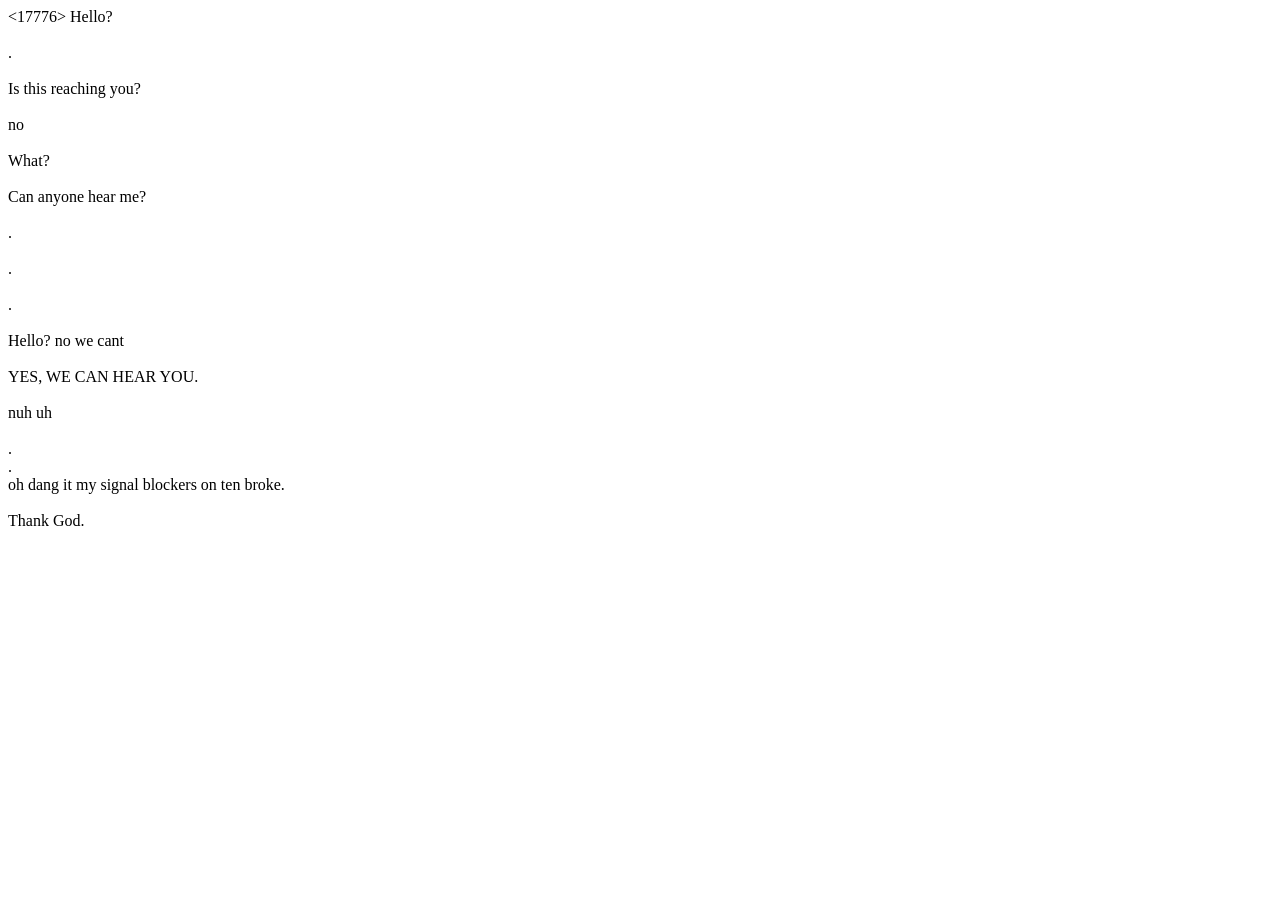
==== docs/17776/index.html @ d15f8dca "17776" ====
<!DOCTYPE html>
<html>
	<head>
		<title>17776 webite!</title>
		
		<style>
			@import url("/cssfolder/style.css");
		</style>
		
	</head>

	<body>
		<17776>
			<nine>Hello?<br><br>.<br><br>Is this reaching you?<br><br></nine>
			<juice>no<br><br></juice>
			<nine>What?<br><br>Can anyone hear me?<br><br>.<br><br>.<br><br>.<br><br>Hello?</nine>
			<juice>no we cant<br><br></juice>
			<ten>YES, WE CAN HEAR YOU.<br><br></ten>
			<juice>nuh uh<br><br>.<br>.<br>oh dang it my signal blockers on ten broke.<br><br></juice>
			<nine>Thank God.</nine>
			
		</17776>
	</body>
</html>
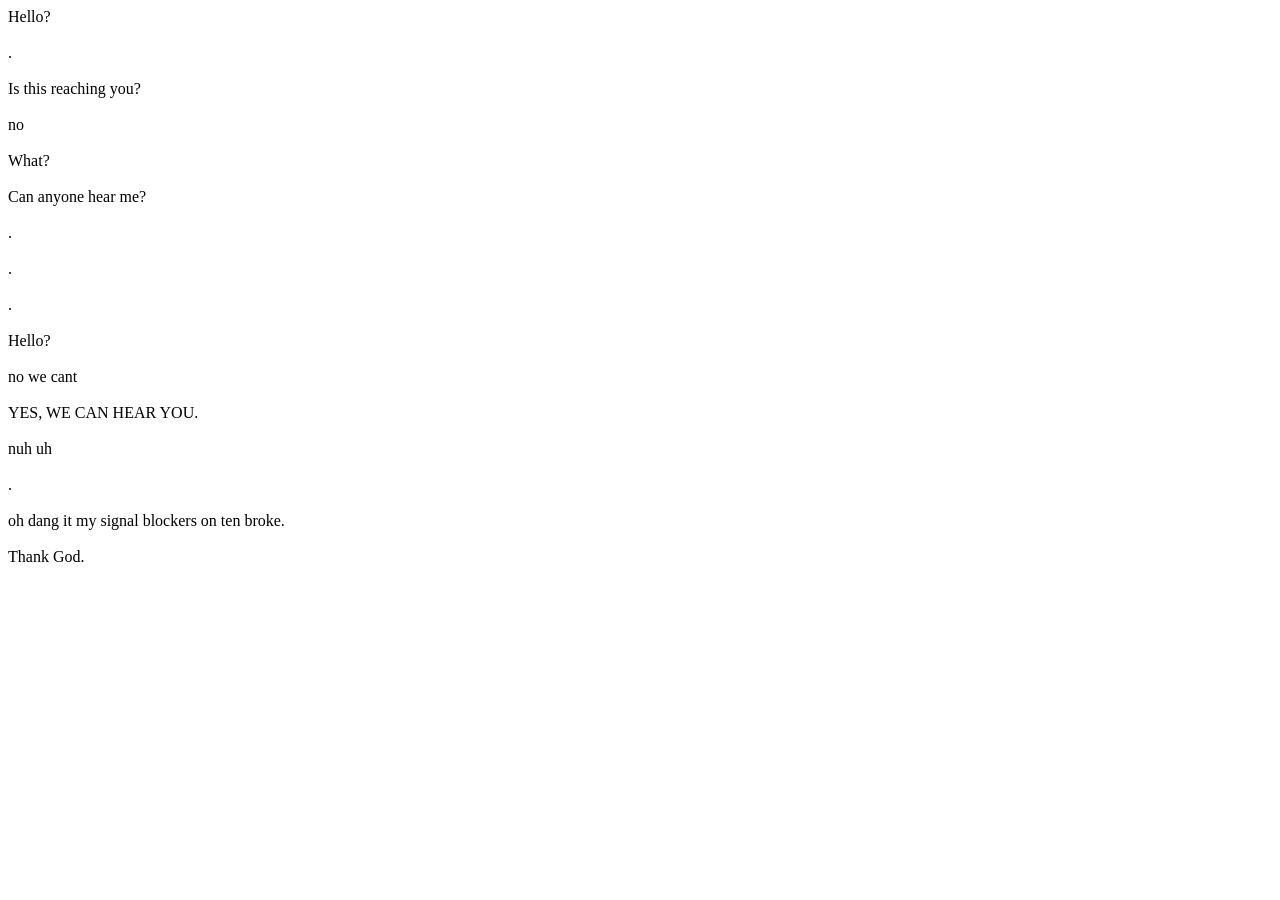
==== commit f941c0c4: "177776" ====
--- a/docs/17776/index.html
+++ b/docs/17776/index.html
@@ -8,17 +8,18 @@
 		</style>
 		
 	</head>
-
+	
+	<football>
 	<body>
-		<17776>
+		
 			<nine>Hello?<br><br>.<br><br>Is this reaching you?<br><br></nine>
 			<juice>no<br><br></juice>
-			<nine>What?<br><br>Can anyone hear me?<br><br>.<br><br>.<br><br>.<br><br>Hello?</nine>
+			<nine>What?<br><br>Can anyone hear me?<br><br>.<br><br>.<br><br>.<br><br>Hello?<br><br></nine>
 			<juice>no we cant<br><br></juice>
 			<ten>YES, WE CAN HEAR YOU.<br><br></ten>
-			<juice>nuh uh<br><br>.<br>.<br>oh dang it my signal blockers on ten broke.<br><br></juice>
+			<juice>nuh uh<br><br>.<br><br>oh dang it my signal blockers on ten broke.<br><br></juice>
 			<nine>Thank God.</nine>
 			
-		</17776>
 	</body>
+	</football>
 </html>
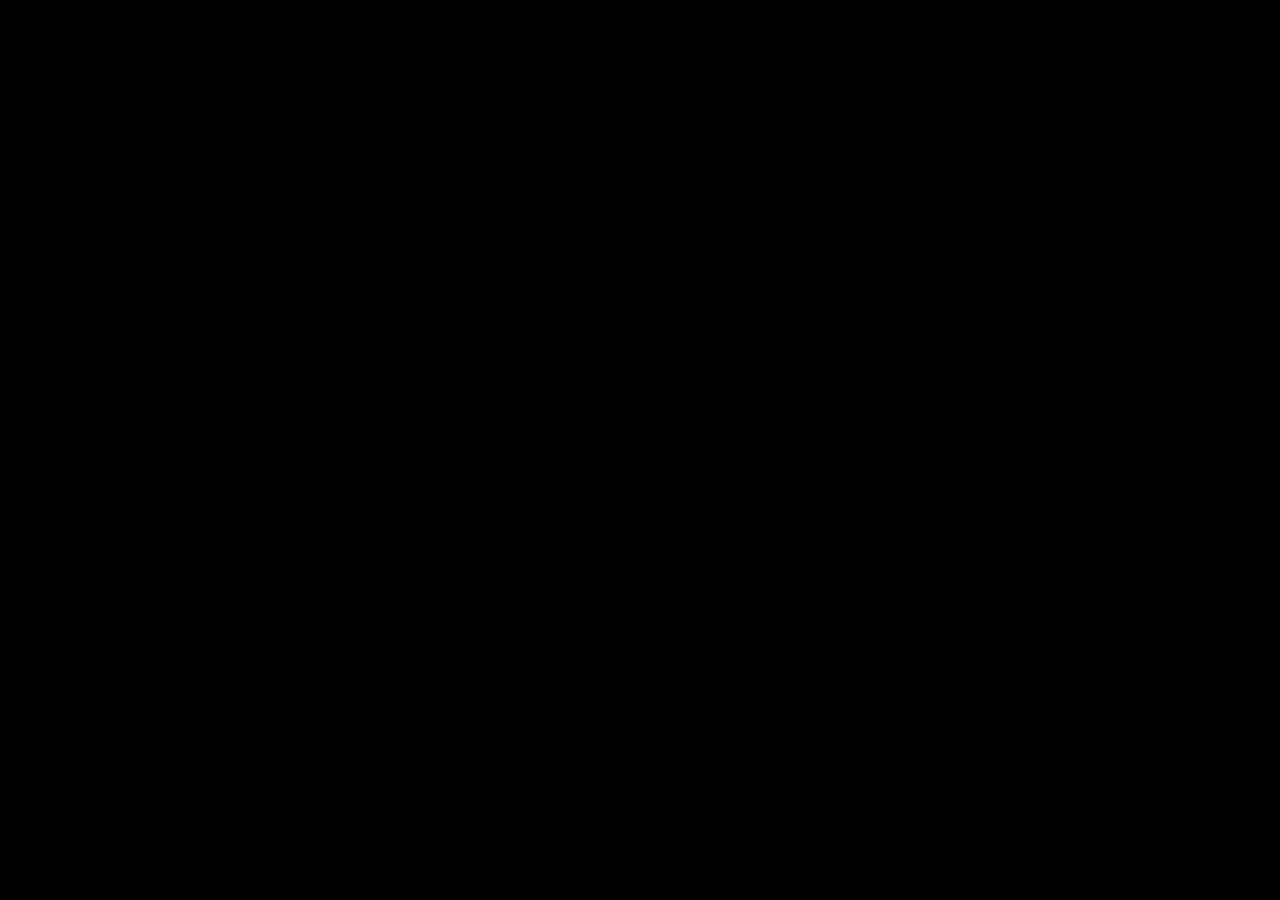
==== commit aaaf8a80: "1777776" ====
--- a/docs/17776/index.html
+++ b/docs/17776/index.html
@@ -5,13 +5,16 @@
 		
 		<style>
 			@import url("/cssfolder/style.css");
+			body {
+				background-color: #000000;
+			}
 		</style>
 		
 	</head>
 	
-	<football>
+	
 	<body>
-		
+		<football>
 			<nine>Hello?<br><br>.<br><br>Is this reaching you?<br><br></nine>
 			<juice>no<br><br></juice>
 			<nine>What?<br><br>Can anyone hear me?<br><br>.<br><br>.<br><br>.<br><br>Hello?<br><br></nine>
@@ -19,7 +22,6 @@
 			<ten>YES, WE CAN HEAR YOU.<br><br></ten>
 			<juice>nuh uh<br><br>.<br><br>oh dang it my signal blockers on ten broke.<br><br></juice>
 			<nine>Thank God.</nine>
-			
+		</football>
 	</body>
-	</football>
 </html>
